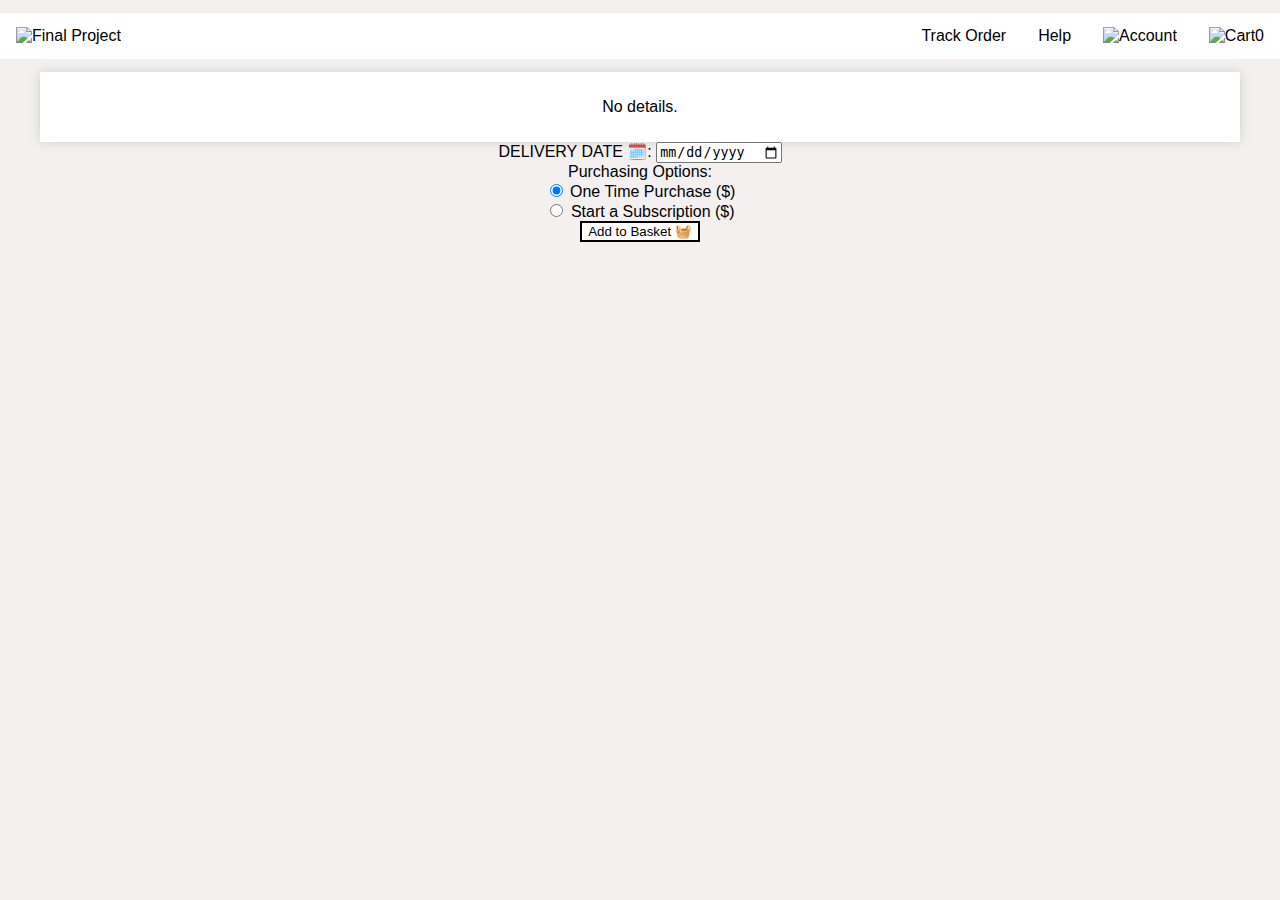
==== AddingToBasket.html @ d55541eb "finished front end" ====
<!DOCTYPE html>
<html lang="en">

<head>
    <meta charset="UTF-8">
    <meta name="viewport" content="width=device-width, initial-scale=1.0">
    <link rel="stylesheet" href="https://cdnjs.cloudflare.com/ajax/libs/font-awesome/4.7.0/css/font-awesome.min.css">
    <link rel="stylesheet" href="navbar.css">
    <link rel="stylesheet" href="AddingToBasket.css">
    <link rel="stylesheet" href="placeorder.css">
    <title>Add to Basket</title>
</head>

<body>
    <ul class="topnav">
        <li><a class="logo" href="index.html"><img src="../assets/FinalProjectLogo.png" alt="Final Project"></a></li>
        <li class="right"><a href="TrackOrder.html"><img src="../assets/cart.svg" alt="Cart"><span
                    id="cart-count">0</span></a></li>
        <li class="right"><a href="login.html"><img src="../assets/person.svg" alt="Account"></a></li>
        <li class="right"><a href="login.html">Help</a></li>
        <li class="right"><a href="TrackOrder.html">Track Order</a></li>
    </ul>

    <div class="container">
        <div class="flower-details" id="flowerDetails"></div>

        <div class="delivery">
            <label for="deliveryDate">DELIVERY DATE 🗓️:</label>
            <input type="date" id="delivery" required>

            <br>

            <label>Purchasing Options:</label>

            <div>
                <label>
                    <input type="radio" name="purchaseOption" value="oneTimePurchase" checked>
                    One Time Purchase ($<span id="oneTimePrice"></span>)
                    <span class="checkmark"></span>
                </label>
                <br>
                <label class="purchase-option">
                    <input type="radio" name="purchaseOption" value="sub">
                    Start a Subscription ($<span id="subPrice"></span>)
                    <span class="checkmark"></span>
                </label>
            </div>

            <button onclick="addToBasket()" style="background-color: white; color: black; border: 2px solid black;">Add
                to Basket 🧺</button>
        </div>
    </div>

    <script>
        const host = "http://localhost:8080";

        window.onload = function () {
            displayFlowerDetails();
        };

        async function displayFlowerDetails() {
            const urlParams = new URLSearchParams(window.location.search);
            const flowerId = urlParams.get('id');
            localStorage.setItem("flowerId", flowerId);

            try {
                const response = await fetch(`${host}/flowers/${flowerId}`);
                const flowerData = await response.json();

                const imageUrl = `${host}/flowers/${flowerId}/image`;

                const flowerDetailsContainer = document.getElementById('flowerDetails');
                flowerDetailsContainer.innerHTML = `
                    <h2>${flowerData.name}</h2>
                    <img src="${imageUrl}" alt="${flowerData.name}" style="max-width: 25%; height: auto;">
                `;

                const updatedPrice = flowerData.cost + 25;
                const subPrice = flowerData.cost - 10;

                document.getElementById('oneTimePrice').textContent = updatedPrice.toFixed(2);
                document.getElementById('subPrice').textContent = subPrice.toFixed(2);

                localStorage.setItem("flowerName", flowerData.name);
                localStorage.setItem("flowerImage", imageUrl);

            } catch (error) {
                console.error('No details:', error);
                const flowerDetailsContainer = document.getElementById('flowerDetails');
                flowerDetailsContainer.innerHTML = "<p>No details.</p>";
            }
        }

        function addToBasket() {
            const oneTimePurchaseOption = document.querySelector('input[name="purchaseOption"][value="oneTimePurchase"]');
            const subOption = document.querySelector('input[name="purchaseOption"][value="sub"]');

            let selectedPrice = 0;
            if (oneTimePurchaseOption.checked) {
                selectedPrice = parseFloat(document.getElementById('oneTimePrice').textContent);
            } else if (subOption.checked) {
                selectedPrice = parseFloat(document.getElementById('subPrice').textContent);
            }
            console.log("Selected price:", selectedPrice);

            const deliveryDate = document.getElementById("delivery").value;

            localStorage.setItem("purchasePrice", selectedPrice);
            localStorage.setItem("deliveryDate", deliveryDate);

            let cartItem = {
                flowerId: localStorage.getItem("flowerId"),
                flowerName: localStorage.getItem("flowerName"),
                flowerImage: localStorage.getItem("flowerImage"),
                deliveryDate: deliveryDate,
                purchaseOption: oneTimePurchaseOption.checked ? "oneTimePurchase" : "sub",
                cost: selectedPrice
            };

            localStorage.setItem("cartItem", JSON.stringify(cartItem));

            window.location.href = "information.html";
        }
    </script>
</body>

</html>
---- navbar.css ----
ul.topnav {
    list-style-type: none;
    margin-top: 1%;
    margin-bottom: 1%;
    padding: 0;
    overflow: hidden;
    background-color: white;
  }
  
  ul.topnav li {float: left;}

  .logo img{
    width: 60px;
    padding: 0%;
    border: none;
  }
  
  ul.topnav li a {
    display: block;
    color: black;
    text-align: center;
    padding: 14px 16px;
    text-decoration: none;
  }
  
  
  ul.topnav li a.active {background-color:#af412a; }
  
  ul.topnav li.right {float: right;}
  
  @media screen and (max-width: 600px) {
    ul.topnav li.right, 
    ul.topnav li {float: none;}
  }
---- AddingToBasket.css ----
.introduction {
    background-color: #f3f3f3;
    display: flex;
    align-items: center;
    padding: 20px;
}



.introduction img {
    max-width: 20%;
    height: auto;
}

.flower-details {
    flex: 1;
    padding-right: 5px;
    padding-left: 20px;
    background-color: white;
    box-shadow: 0px 0px 10px #cccccc;
}

.container {
    display: flex;
    justify-content: space-between;
    max-width: 1200px;
    margin: auto;
}

        .container {
            flex-direction: column;
        }
    
        .flower-details {
            padding: 10px;
        }
---- placeorder.css ----
body {
      font-family: 'Arial', sans-serif;
      margin: 0;
      padding: 0;
      background: #F5F0F0;
      color: black;
      text-align: center;
  }

  .topnav {
      background-color: rgba(0, 0, 0, 0.5);
  }



.button {
    background-color: #380451; 
    border: none;
    color: white;
    padding: 15px 32px;
    text-align: center;
    text-decoration: none;
    display: inline-block;
    font-size: 16px;
    margin: 4px 2px;
    cursor: pointer;
  }


.order-container {
    max-width: 700px;
    margin: 50px auto;
    padding: 20px;
    background: rgba(255, 255, 255, 0.1);
    border-radius: 10px;
    box-shadow: 0 5px 15px rgba(0, 0, 0, 0.3);
}

.order-button {
    background-color: grey;
    border: none;
    color: white;
    padding: 20px 40px;
    text-align: center;
    text-decoration: none;
    display: inline-block;
    font-size: 24px;
    margin: 20px 2px;
    cursor: pointer;
    border-radius: 5px;
}

.order-button:hover {
    background-color: darkgreen;
}

.summary {
    background: rgba(0, 0, 0, 0.1);
    padding: 20px;
    margin: 20px 0;
    border-radius: 5px;
}
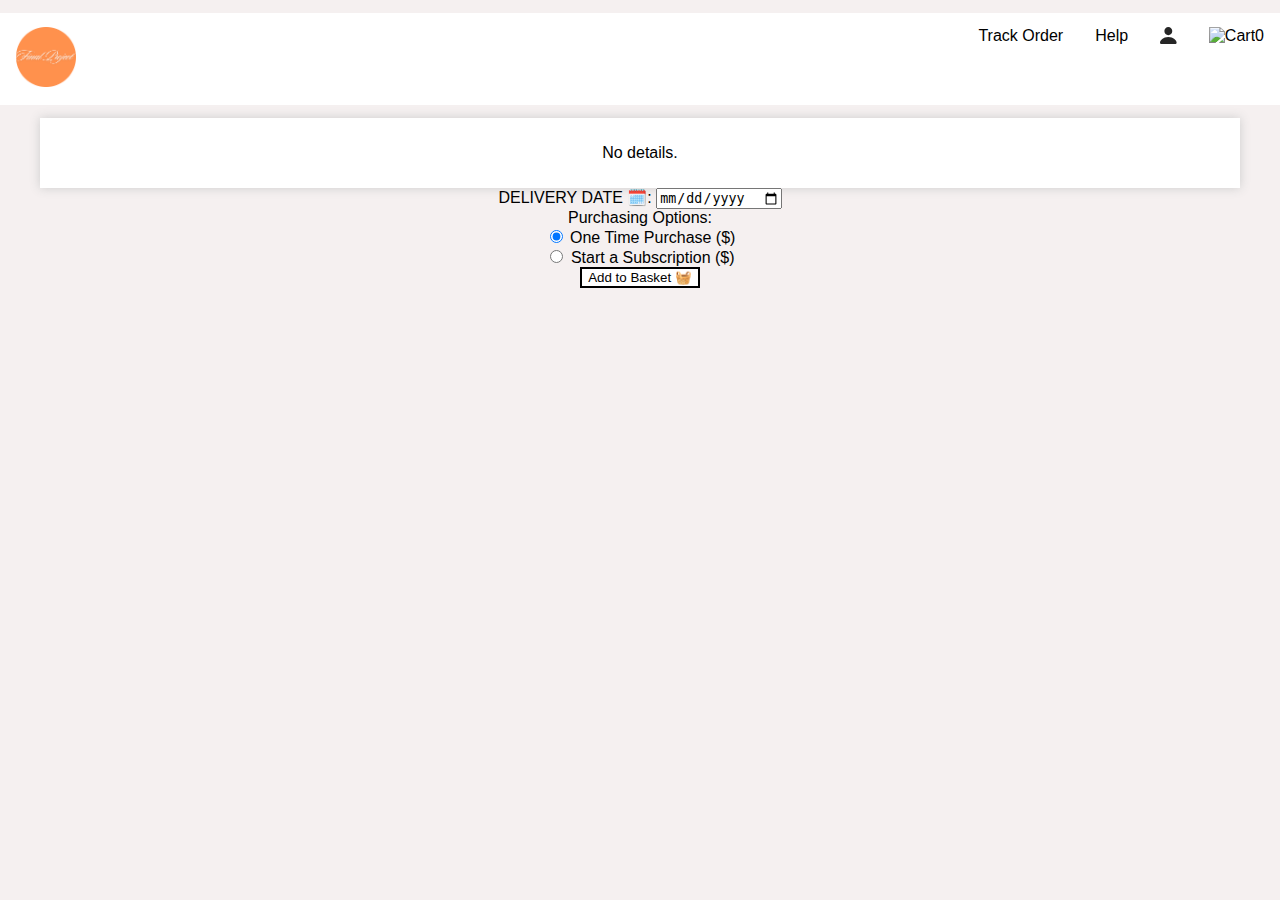
==== commit 2f5f1393: "fully finished" ====
--- a/AddingToBasket.html
+++ b/AddingToBasket.html
@@ -13,10 +13,10 @@
 
 <body>
     <ul class="topnav">
-        <li><a class="logo" href="index.html"><img src="../assets/FinalProjectLogo.png" alt="Final Project"></a></li>
+        <li><a class="logo" href="index.html"><img src="Assets/FinalProjectLogo.png" alt="Final Project"></a></li>
         <li class="right"><a href="TrackOrder.html"><img src="../assets/cart.svg" alt="Cart"><span
                     id="cart-count">0</span></a></li>
-        <li class="right"><a href="login.html"><img src="../assets/person.svg" alt="Account"></a></li>
+        <li class="right"><a href="login.html"><img src="Assets/person.svg" alt="Account"></a></li>
         <li class="right"><a href="login.html">Help</a></li>
         <li class="right"><a href="TrackOrder.html">Track Order</a></li>
     </ul>
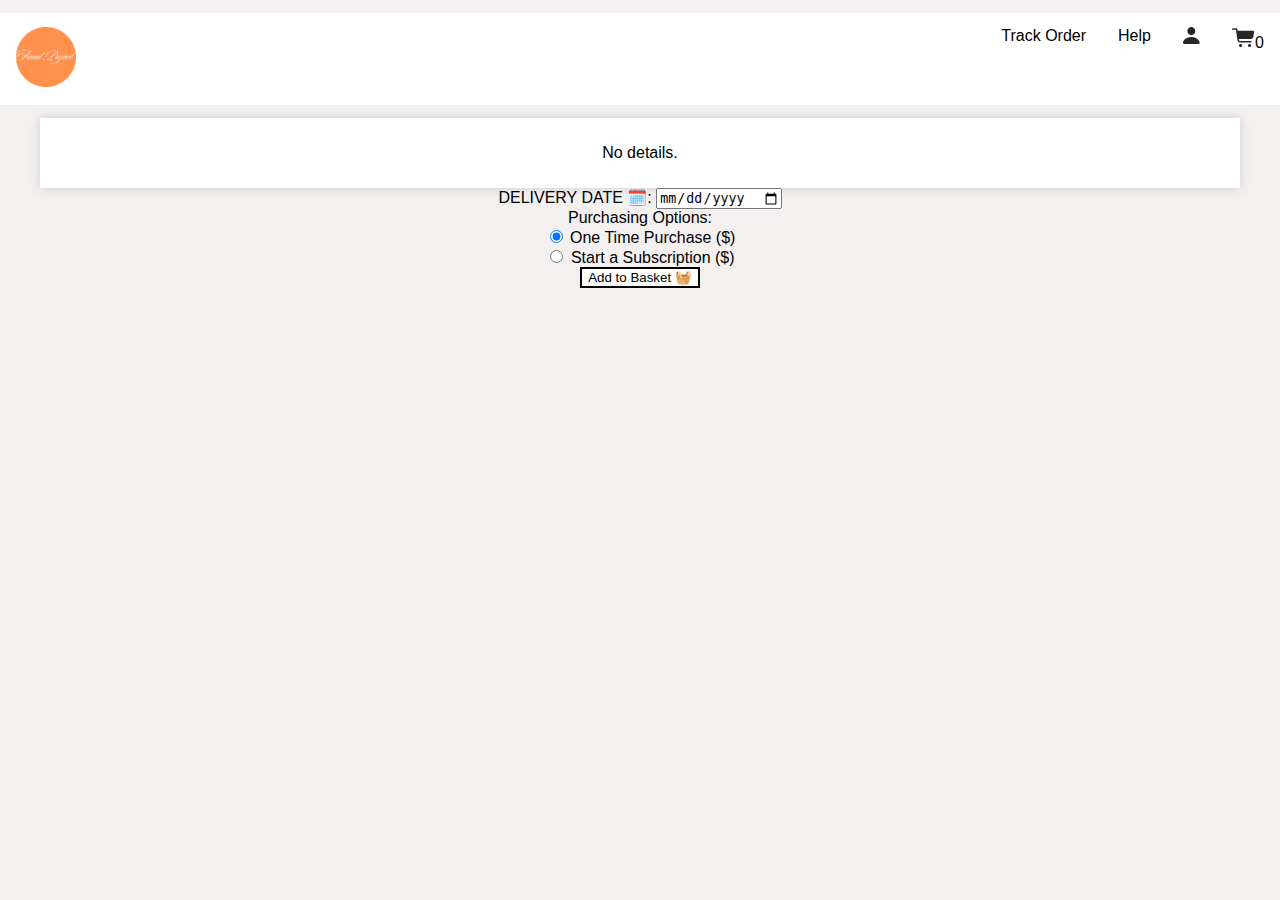
==== commit 8ca0f6cd: "fully finished done" ====
--- a/AddingToBasket.html
+++ b/AddingToBasket.html
@@ -14,7 +14,7 @@
 <body>
     <ul class="topnav">
         <li><a class="logo" href="index.html"><img src="Assets/FinalProjectLogo.png" alt="Final Project"></a></li>
-        <li class="right"><a href="TrackOrder.html"><img src="../assets/cart.svg" alt="Cart"><span
+        <li class="right"><a href="TrackOrder.html"><img src="Assets/cart.svg" alt="Cart"><span
                     id="cart-count">0</span></a></li>
         <li class="right"><a href="login.html"><img src="Assets/person.svg" alt="Account"></a></li>
         <li class="right"><a href="login.html">Help</a></li>
